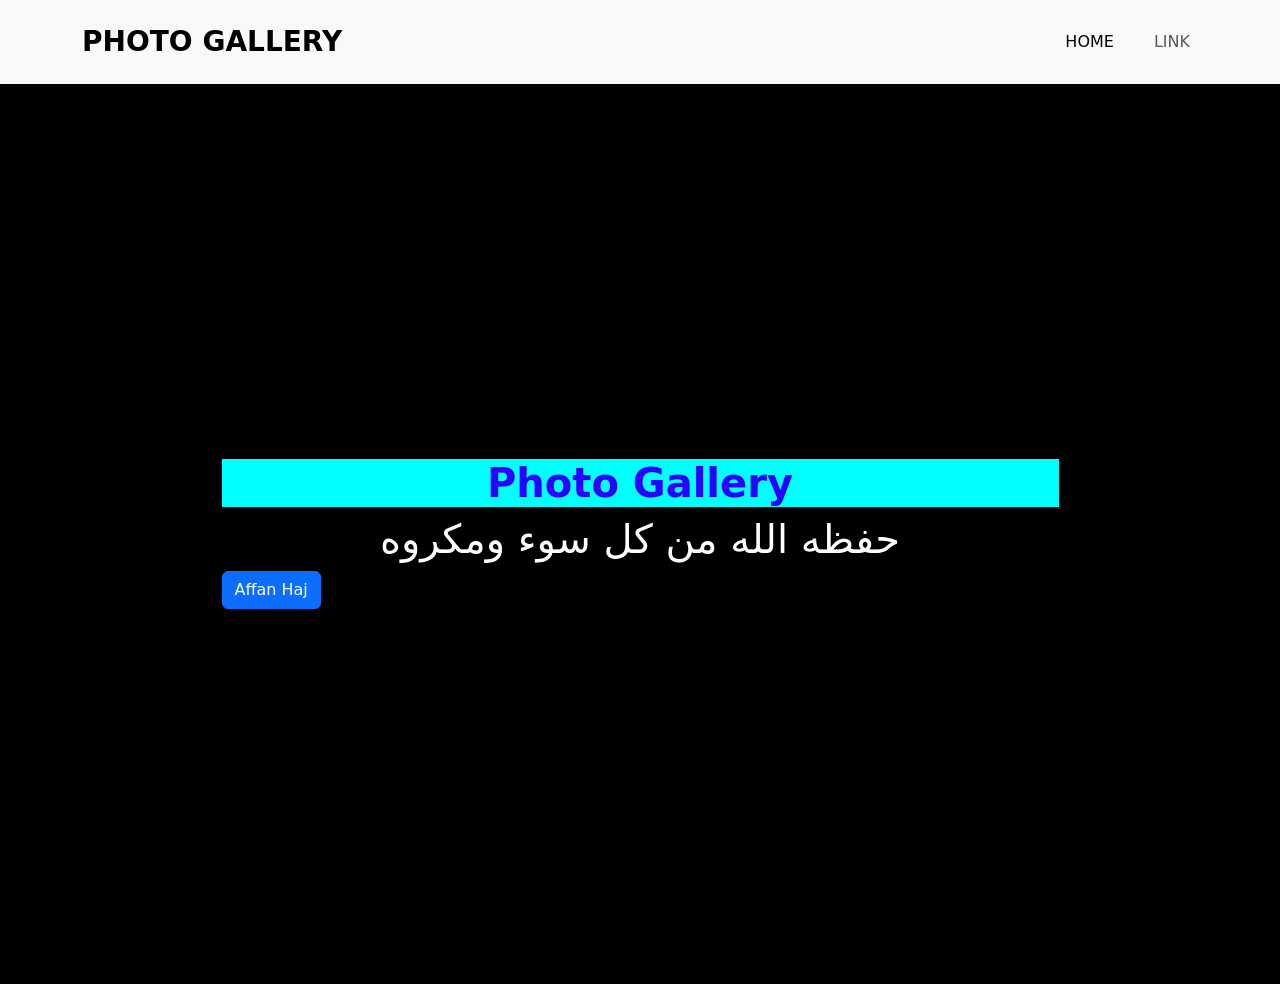
==== index.html @ 3817ebe8 "created page" ====
<!DOCTYPE html>
<html lang="en">

<head>
    <meta charset="UTF-8">
    <meta name="viewport" content="width=device-width, initial-scale=1.0">
    <link href="https://cdn.jsdelivr.net/npm/bootstrap@5.3.8/dist/css/bootstrap.min.css" rel="stylesheet"
        integrity="sha384-sRIl4kxILFvY47J16cr9ZwB07vP4J8+LH7qKQnuqkuIAvNWLzeN8tE5YBujZqJLB" crossorigin="anonymous">
    <link rel="stylesheet" href="./Css/styles.css">
    <title>Photo Gallery</title>
</head>

<body>
    <nav class="navbar navbar-expand-lg bg-body-tertiary py-3 text-uppercase sticky-top">
        <div class="container">
            <a class="navbar-brand fw-bold fs-3" href="#">photo gallery</a>
            <button class="navbar-toggler" type="button" data-bs-toggle="collapse"
                data-bs-target="#navbarSupportedContent" aria-controls="navbarSupportedContent" aria-expanded="false"
                aria-label="Toggle navigation">
                <span class="navbar-toggler-icon"></span>
            </button>
            <div class="collapse navbar-collapse" id="navbarSupportedContent">
                <ul class="navbar-nav ms-auto mb-2 mb-lg-0 gap-4">
                    <li class="nav-item">
                        <a class="nav-link active" aria-current="page" href="#">Home</a>
                    </li>
                    <li class="nav-item">
                        <a class="nav-link" href="#">Link</a>
                    </li>
                </ul>
                </ul>
            </div>
        </div>
    </nav>
    <section class="banner py-5" style="background-color: black;">
        <div class="container">
            <div class="row">
                <div class="col-md-12">
                    <div class="w-75 m-auto">
                        <h1 class="text-center fw-bold fs-1">Photo Gallery</h1>
                        <h3 class="text-center" style="color: white;">حفظه الله من كل سوء ومكروه</h3>
                        <a href="http://127.0.0.1:5500/Photo-Gallery/page2.html" target="_blank" class="btn btn-primary">Affan Haj</a>
                    </div>
                </div>
            </div>
        </div>
    </section>
    <section class="gallery">
    </section>
</body>
<script src="https://cdn.jsdelivr.net/npm/bootstrap@5.3.8/dist/js/bootstrap.bundle.min.js"
    integrity="sha384-FKyoEForCGlyvwx9Hj09JcYn3nv7wiPVlz7YYwJrWVcXK/BmnVDxM+D2scQbITxI"
    crossorigin="anonymous"></script>

</html>
---- Css/styles.css ----
.banner {
    background-size: cover;
    background-position: center;
    height: 100vh;
    display: flex;
    align-items: center;
}
h1 {
    font-size: 2.5rem;
    text-align: center;
    color: rgba(43, 0, 255, 0.989);
    background-color:aqua;
}

h3 {
    font-size: 2.5rem;
    text-align: center;    
}

.gallery > div {
    columns: 5;
    gap: 1.25rem;
    padding-top: 1.25rem;
}

.gallery img {
    display: block;
    width: 100%;
    margin-bottom: 1.25rem;
}

@media (max-width: 48rem) {
    .gallery > div {
        columns: 2;
    }
}

@media (max-width: 32rem) {
    .gallery > div {
        columns: 1;
    }
}
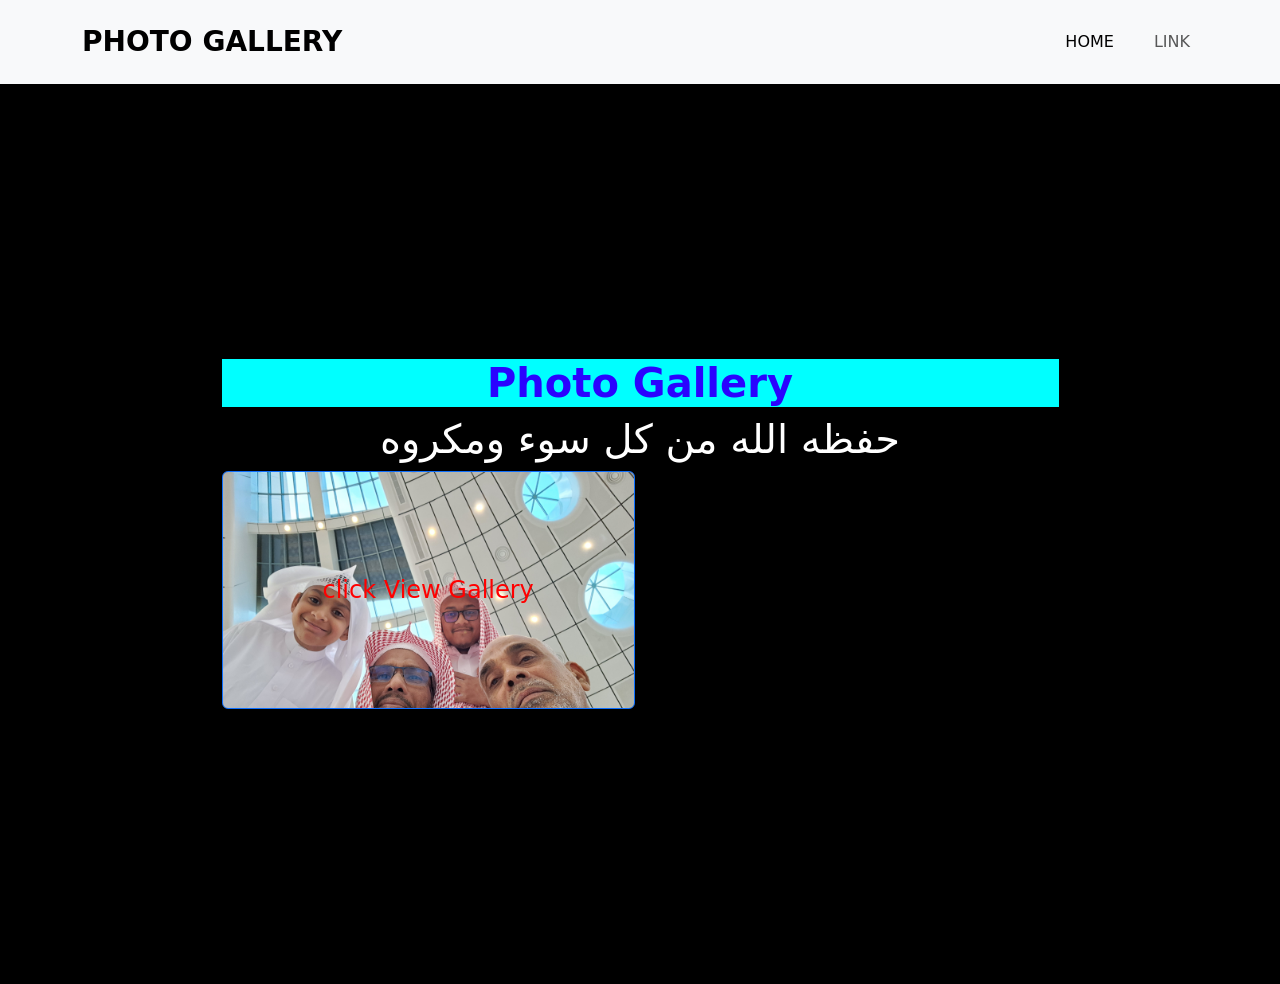
==== commit de4ecd1a: "canged botton as a image" ====
--- a/index.html
+++ b/index.html
@@ -39,7 +39,7 @@
                     <div class="w-75 m-auto">
                         <h1 class="text-center fw-bold fs-1">Photo Gallery</h1>
                         <h3 class="text-center" style="color: white;">حفظه الله من كل سوء ومكروه</h3>
-                        <a href="http://127.0.0.1:5500/Photo-Gallery/page2.html" target="_blank" class="btn btn-primary">Affan Haj</a>
+                        <a href="http://127.0.0.1:5500/Photo-Gallery/page2.html" target="_blank" class="btn btn-primary click-view-gallery">click View Gallery</a>
                     </div>
                 </div>
             </div>
--- a/Css/styles.css
+++ b/Css/styles.css
@@ -5,6 +5,18 @@
     display: flex;
     align-items: center;
 }
+
+.btn {
+    background-image: url(../images/2.jpg);
+    background-size: cover;
+    padding: 100px 100px;
+}
+
+.click-view-gallery {
+    color: red;
+    font-size: 1.5rem;
+}
+
 h1 {
     font-size: 2.5rem;
     text-align: center;
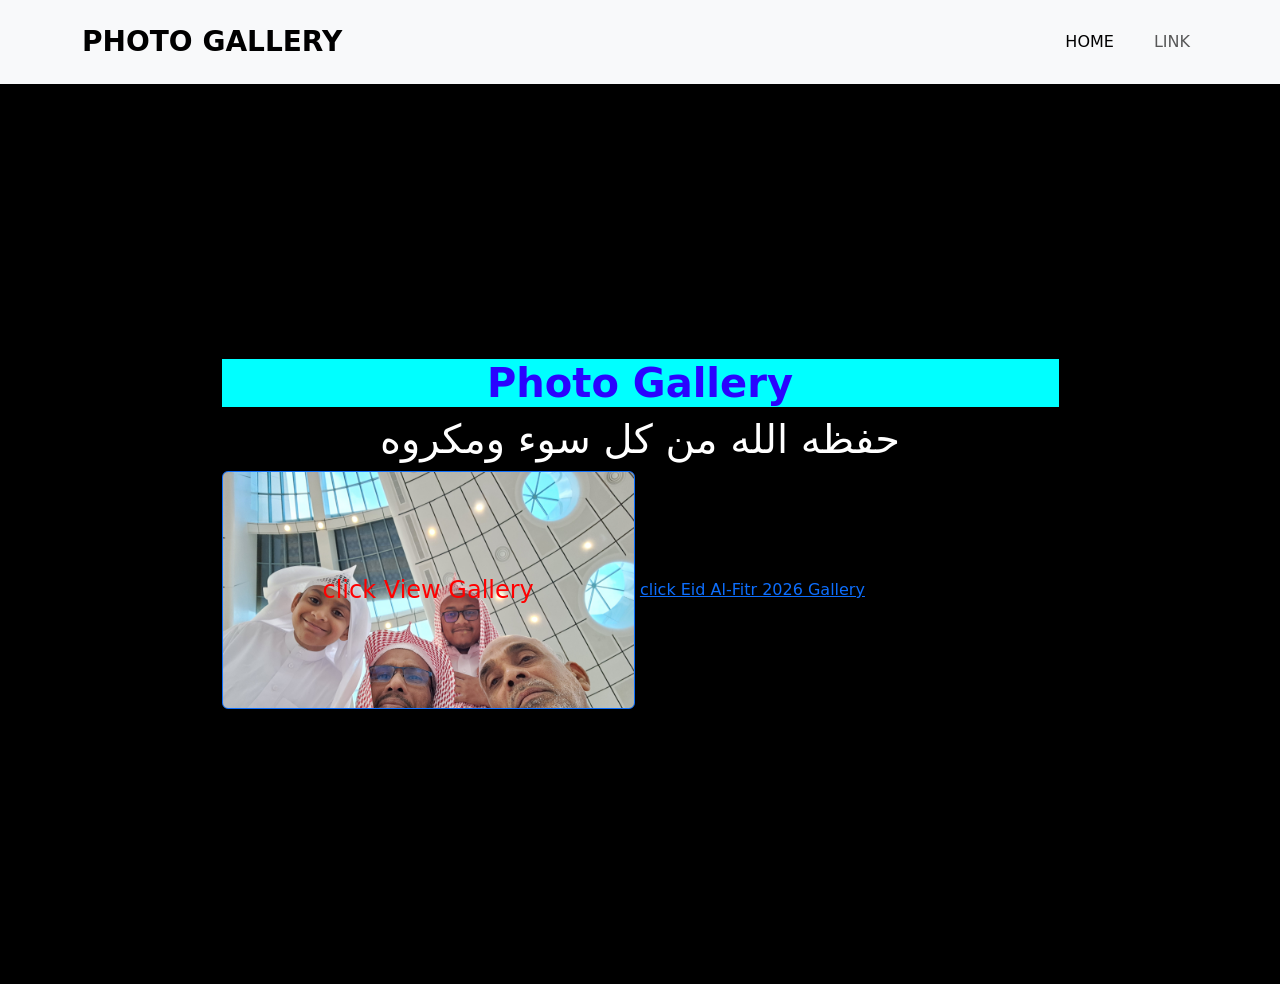
==== commit 4e8cb592: "added page3" ====
--- a/index.html
+++ b/index.html
@@ -39,7 +39,8 @@
                     <div class="w-75 m-auto">
                         <h1 class="text-center fw-bold fs-1">Photo Gallery</h1>
                         <h3 class="text-center" style="color: white;">حفظه الله من كل سوء ومكروه</h3>
-                        <a href="http://127.0.0.1:5500/Photo-Gallery/page2.html" target="_blank" class="btn btn-primary click-view-gallery">click View Gallery</a>
+                        <a href="page2.html" target="_blank" class="btn btn-primary click-view-gallery">click View Gallery</a>
+                        <a href="page3.html" target="_blank"click-view-gallery">click Eid Al-Fitr 2026 Gallery</a>
                     </div>
                 </div>
             </div>
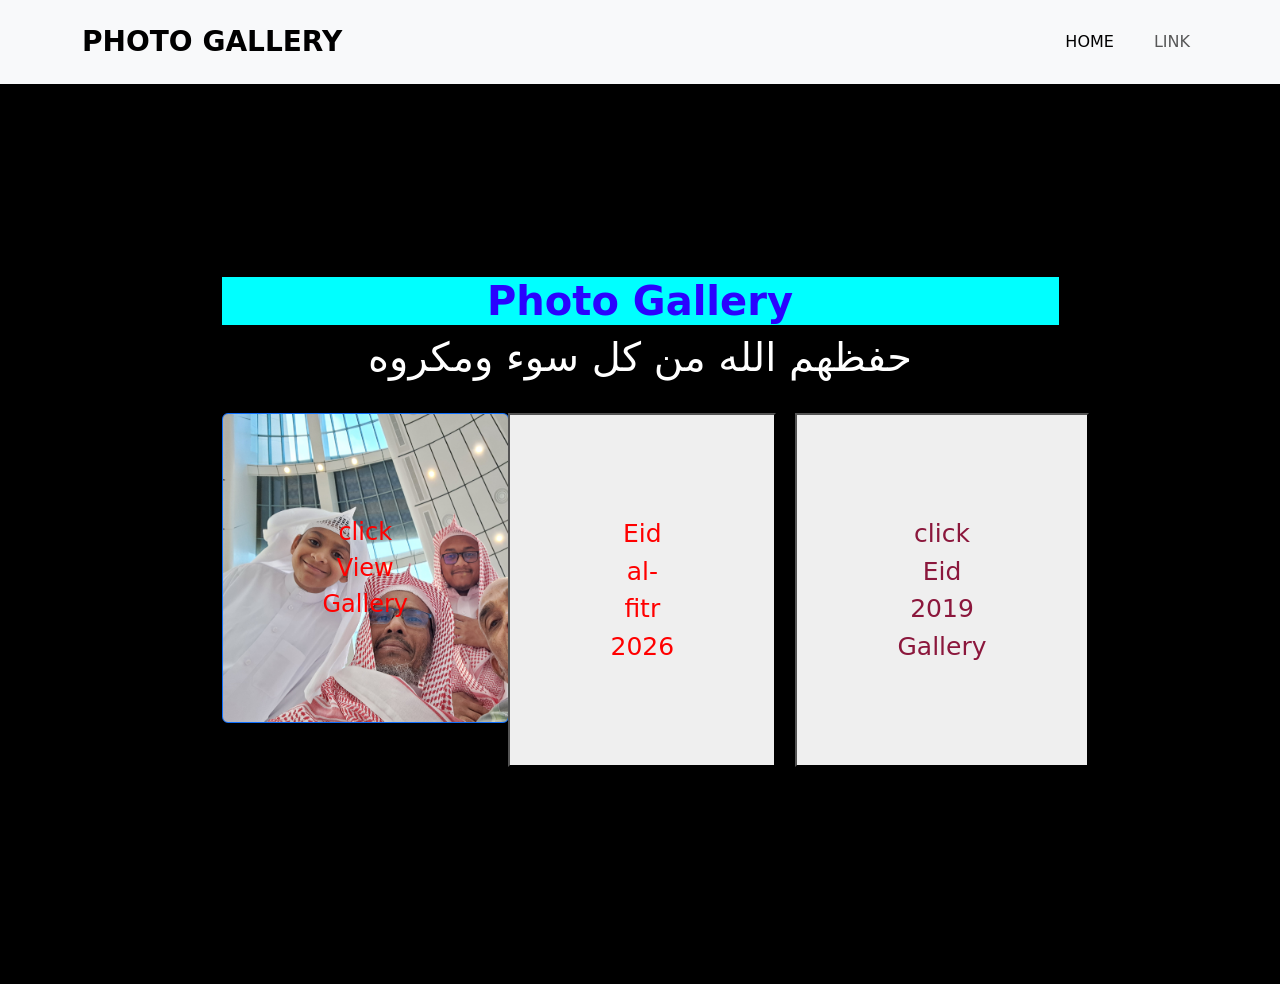
==== commit 67ac7109: "canged tag" ====
--- a/index.html
+++ b/index.html
@@ -38,9 +38,28 @@
                 <div class="col-md-12">
                     <div class="w-75 m-auto">
                         <h1 class="text-center fw-bold fs-1">Photo Gallery</h1>
-                        <h3 class="text-center" style="color: white;">حفظه الله من كل سوء ومكروه</h3>
-                        <a href="page2.html" target="_blank" class="btn btn-primary click-view-gallery">click View Gallery</a>
-                        <a href="page3.html" target="_blank"click-view-gallery">click Eid Al-Fitr 2026 Gallery</a>
+                        <h3 class="text-center" style="color: white;">حفظهم الله من كل سوء ومكروه</h3>
+                        <secton class="container">
+                            <div class="row">
+                                <div class="col-md-4">
+                                    <a href="page2.html" target="_blank"
+                                        class="btn btn-primary click-view-gallery">click View Gallery</a>
+                                </div>
+                                <div class="col-md-4">
+                                    <a href="page3.html" target="_blank">
+                                        <button
+                                            style="font-size: 25px; background-image: url(../Photo-Gallery/img2/20260320_085913.jpg); background-size: cover; padding: 100px; color: red;" class="Eid-al-fitr-2026">Eid al-fitr 2026</button>
+                                    </a>
+                                </div>
+                                <div class="col-md-4">
+                                    <a href="page4.html" target="_blank" class="click-view-gallery">
+                                        <button
+                                            style="font-size: 25px; background-image: url(../Photo-Gallery/img3/20190825_102149.jpg); background-size: cover; padding: 100px; color: rgba(133, 12, 50, 0.951);" class="Eid-al-fitr-2019">
+                                            click Eid 2019 Gallery</button>
+                                    </a>
+                                </div>
+                            </div>
+                        </secton>
                     </div>
                 </div>
             </div>
--- a/Css/styles.css
+++ b/Css/styles.css
@@ -13,6 +13,11 @@
 }
 
 .click-view-gallery {
+    color: red;
+    font-size: 1.5rem;
+}
+
+.Eid-al-fitr-2026 {
     color: red;
     font-size: 1.5rem;
 }
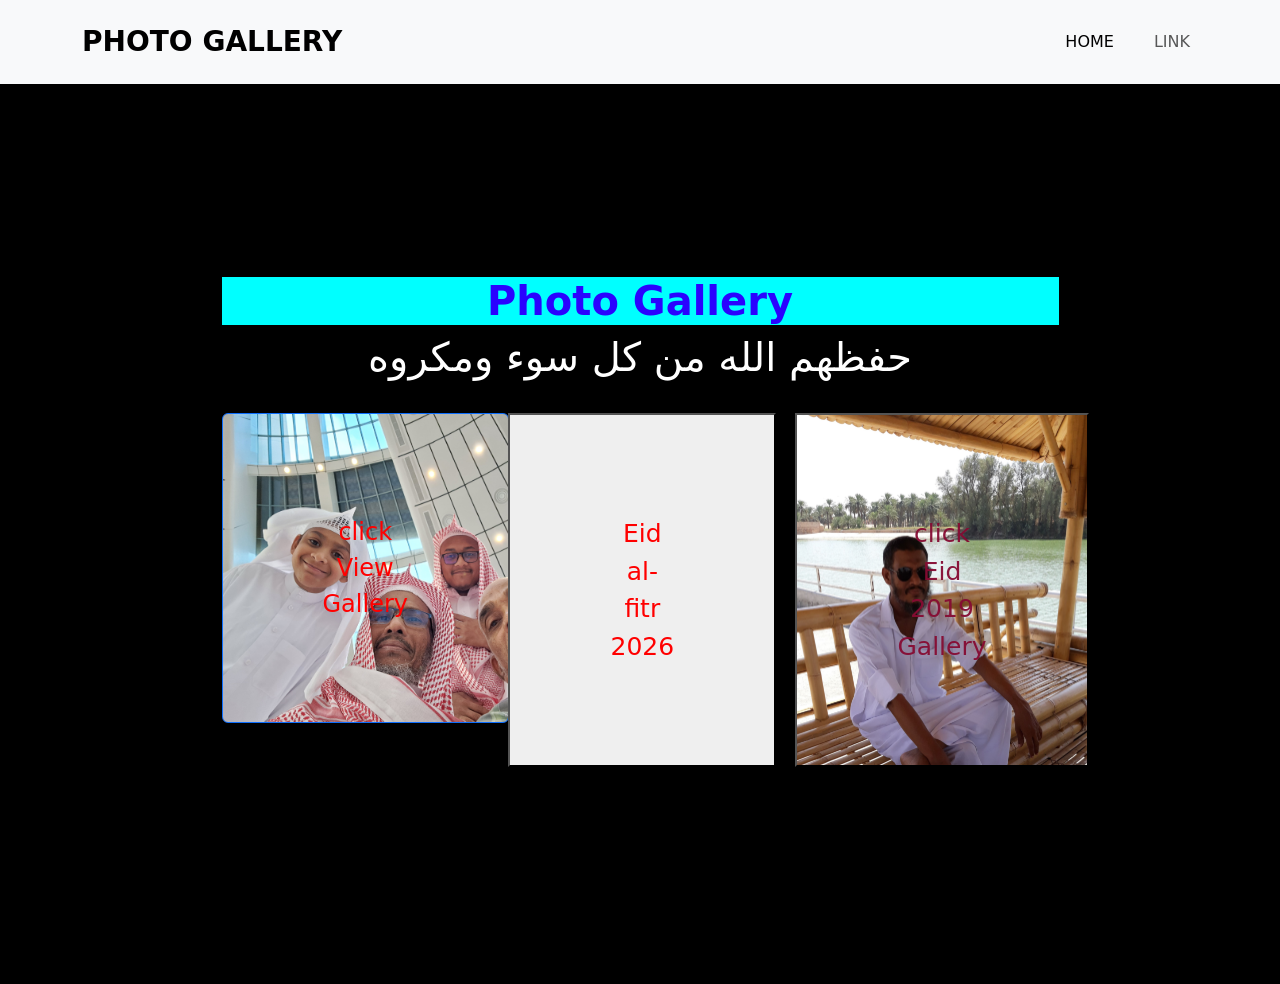
==== commit b3522792: "change image folder" ====
--- a/index.html
+++ b/index.html
@@ -48,13 +48,13 @@
                                 <div class="col-md-4">
                                     <a href="page3.html" target="_blank">
                                         <button
-                                            style="font-size: 25px; background-image: url(../Photo-Gallery/img2/20260320_085913.jpg); background-size: cover; padding: 100px; color: red;" class="Eid-al-fitr-2026">Eid al-fitr 2026</button>
+                                            style="font-size: 25px; background-image: url(../img2/20260320_085913.jpg); background-size: cover; padding: 100px; color: red;" class="Eid-al-fitr-2026">Eid al-fitr 2026</button>
                                     </a>
                                 </div>
                                 <div class="col-md-4">
                                     <a href="page4.html" target="_blank" class="click-view-gallery">
                                         <button
-                                            style="font-size: 25px; background-image: url(../Photo-Gallery/img3/20190825_102149.jpg); background-size: cover; padding: 100px; color: rgba(133, 12, 50, 0.951);" class="Eid-al-fitr-2019">
+                                            style="font-size: 25px; background-image: url(../img3/20190825_102149.jpg); background-size: cover; padding: 100px; color: rgba(133, 12, 50, 0.951);" class="Eid-al-fitr-2019">
                                             click Eid 2019 Gallery</button>
                                     </a>
                                 </div>
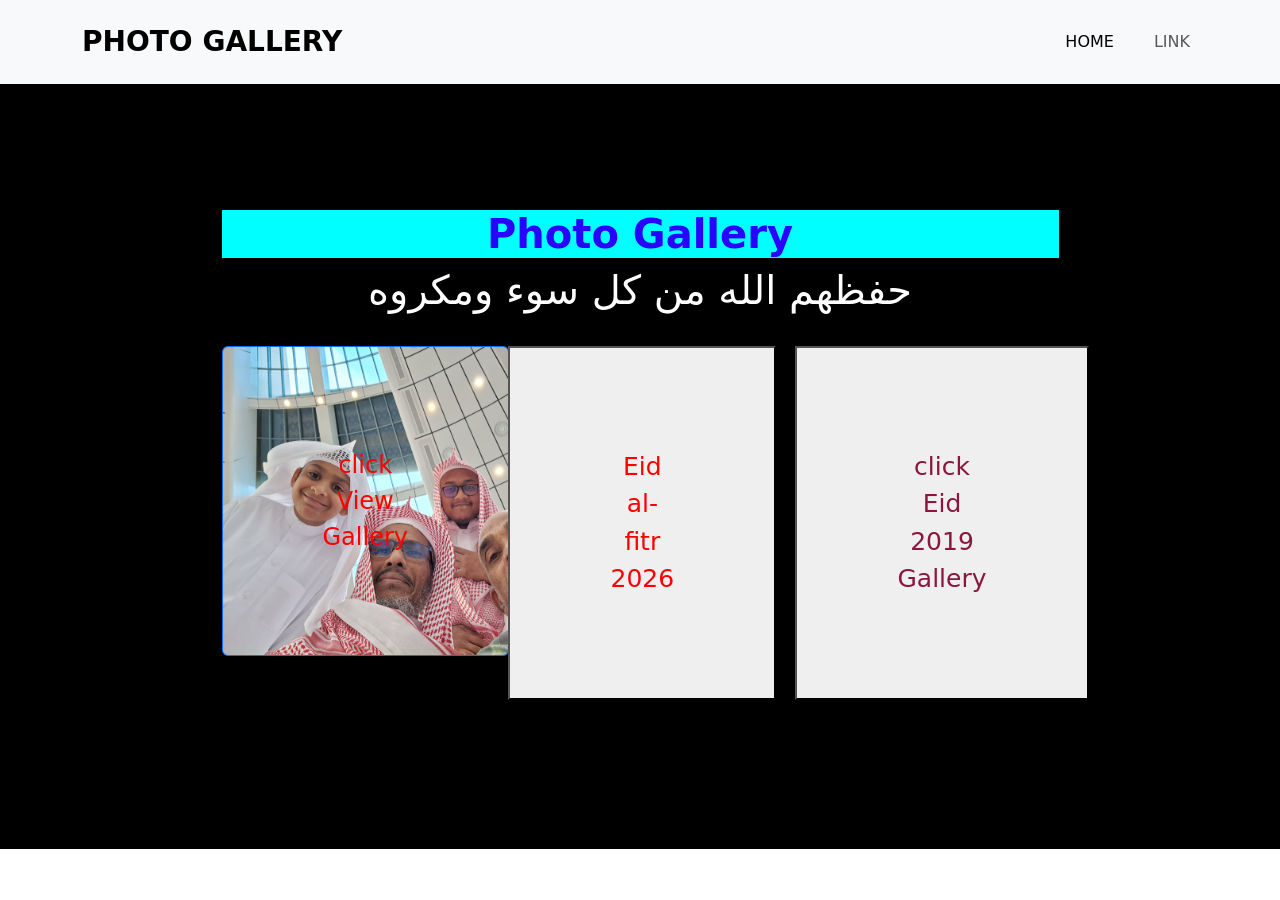
==== commit 3a809caa: "added main folder" ====
--- a/index.html
+++ b/index.html
@@ -48,13 +48,13 @@
                                 <div class="col-md-4">
                                     <a href="page3.html" target="_blank">
                                         <button
-                                            style="font-size: 25px; background-image: url(../img2/20260320_085913.jpg); background-size: cover; padding: 100px; color: red;" class="Eid-al-fitr-2026">Eid al-fitr 2026</button>
+                                            style="font-size: 25px; background-image: url(../Photo-Gallery/img3/20190811_060902.jpg); background-size: cover; padding: 100px; color: red;" class="Eid-al-fitr-2026">Eid al-fitr 2026</button>
                                     </a>
                                 </div>
                                 <div class="col-md-4">
                                     <a href="page4.html" target="_blank" class="click-view-gallery">
                                         <button
-                                            style="font-size: 25px; background-image: url(../img3/20190825_102149.jpg); background-size: cover; padding: 100px; color: rgba(133, 12, 50, 0.951);" class="Eid-al-fitr-2019">
+                                            style="font-size: 25px; background-image: url(../Photo-Gallery/img3/20190825_102149.jpg); background-size: cover; padding: 100px; color: rgba(133, 12, 50, 0.951);" class="Eid-al-fitr-2019">
                                             click Eid 2019 Gallery</button>
                                     </a>
                                 </div>
--- a/Css/styles.css
+++ b/Css/styles.css
@@ -1,7 +1,7 @@
 .banner {
     background-size: cover;
     background-position: center;
-    height: 100vh;
+    height: 85vh;
     display: flex;
     align-items: center;
 }
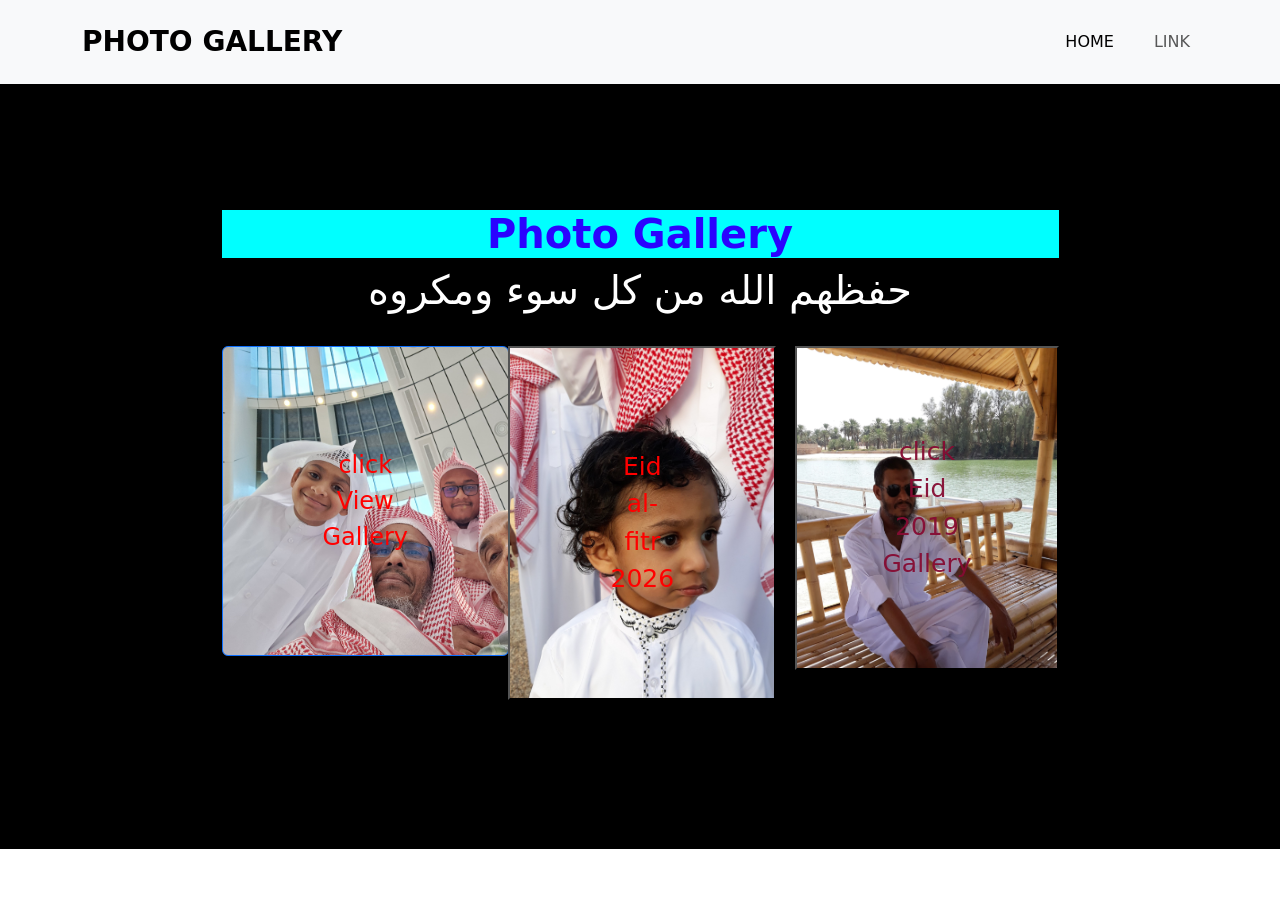
==== commit 07080933: "changed image" ====
--- a/index.html
+++ b/index.html
@@ -48,13 +48,13 @@
                                 <div class="col-md-4">
                                     <a href="page3.html" target="_blank">
                                         <button
-                                            style="font-size: 25px; background-image: url(../Photo-Gallery/img3/20190811_060902.jpg); background-size: cover; padding: 100px; color: red;" class="Eid-al-fitr-2026">Eid al-fitr 2026</button>
+                                            style="font-size: 25px; background-image: url(./img3/20190811_060902.jpg); background-size: cover; padding: 100px; color: red;" class="Eid-al-fitr-2026">Eid al-fitr 2026</button>
                                     </a>
                                 </div>
                                 <div class="col-md-4">
                                     <a href="page4.html" target="_blank" class="click-view-gallery">
                                         <button
-                                            style="font-size: 25px; background-image: url(../Photo-Gallery/img3/20190825_102149.jpg); background-size: cover; padding: 100px; color: rgba(133, 12, 50, 0.951);" class="Eid-al-fitr-2019">
+                                            style="font-size: 25px; background-image: url(./img3/20190825_102149.jpg); background-size: cover; padding: 85px 85px; color: rgba(133, 12, 50, 0.951);" class="Eid-al-fitr-2019">
                                             click Eid 2019 Gallery</button>
                                     </a>
                                 </div>
